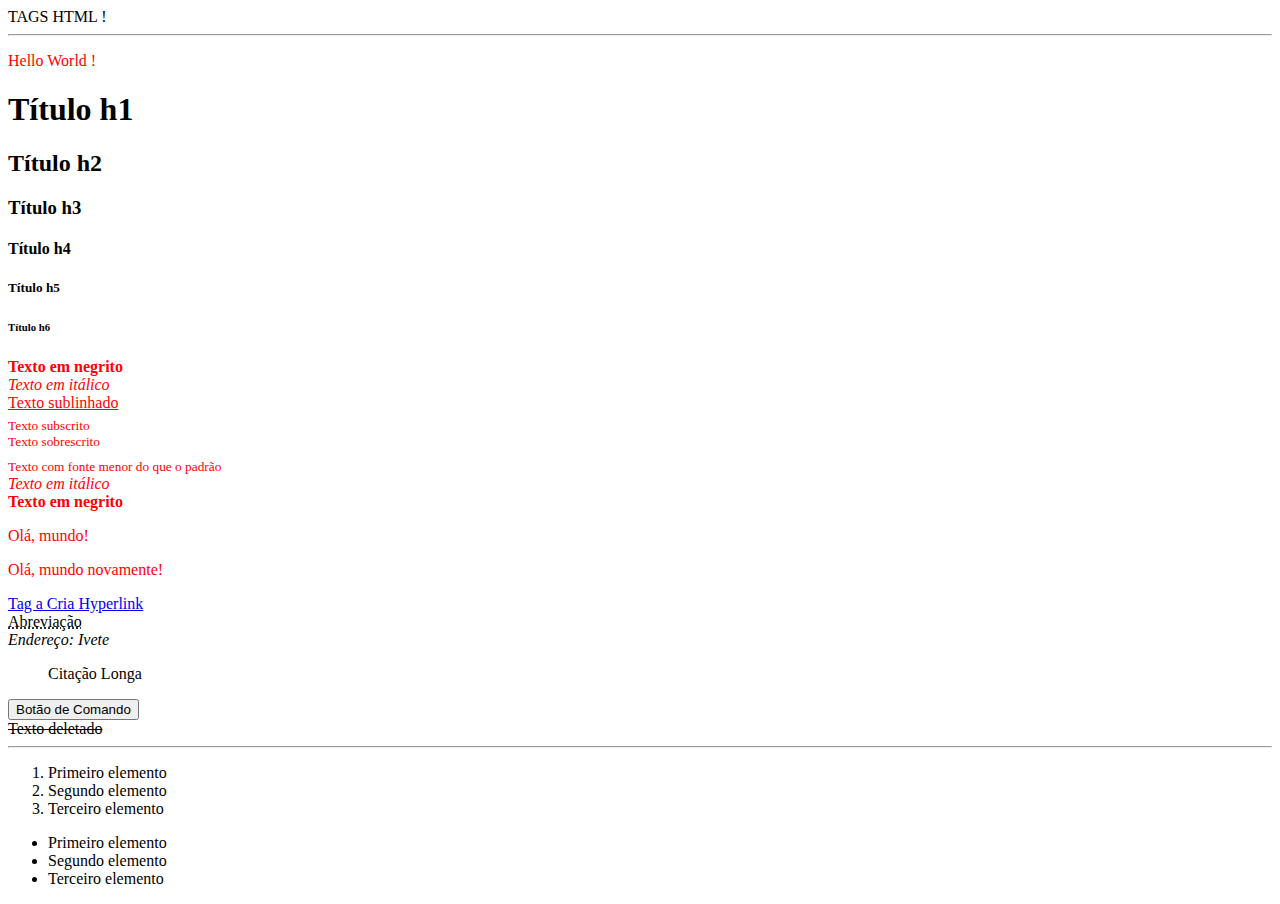
==== index.html @ e8a08720 "finalized" ====
<!DOCTYPE html>
<html lang="pt-br">
<head>
    <meta charset="utf-8">
    <link rel="shortcut icon" href="lupusicon.webp">
    <title>Hello World</title>
    <!-- Aplica a cor vermelha para todos elementos do tipo parágrafo -->
    <style>
        p { color: red; }
    </style> 
</head>
<body>
    
    <header></header>
    
    <div> TAGS HTML !</div>
    <hr>
    <p>Hello World !</p>
    <h1>Título h1</h1>
    <h2>Título h2</h2>
    <h3>Título h3</h3>
    <h4>Título h4</h4>
    <h5>Título h5</h5>
    <h6>Título h6</h6>
    
    <p >
        <b>Texto em negrito</b><br>
        <i>Texto em itálico</i><br>
        <u>Texto sublinhado</u><br>
        <sub>Texto subscrito</sub><br>
        <sup>Texto sobrescrito</sup><br>
        <small>Texto com fonte menor do que o padrão</small><br>
        <em>Texto em itálico</em><br>
        <strong>Texto em negrito</strong>
    </p>

    <p font style="font-family: 'Times New Roman'">Olá, mundo!</p>
    
    <!-- Declarando duas possíveis fontes -->
    <p font style="font-family: 'Helvetica, Arial'">Olá, mundo novamente!</p>

    <a href="#">Tag a Cria Hyperlink</a></br>

    <abbr title="Abreviação">Abreviação</abbr>

    <address>Endereço: Ivete</address>

    <blockquote>Citação Longa</blockquote>

    <button>Botão de Comando</button></br>

    <del> Texto deletado</del>

    <hr>

    <ol>
            <li>Primeiro elemento</li>
            <li>Segundo elemento</li>
            <li>Terceiro elemento</li>
            </ol>
            <!-- Lista não ordenada -->
            <ul>
            <li>Primeiro elemento</li>
            <li>Segundo elemento</li>
            <li>Terceiro elemento</li>
            </ul>
    
    <footer></footer>
    
</body>
</html>
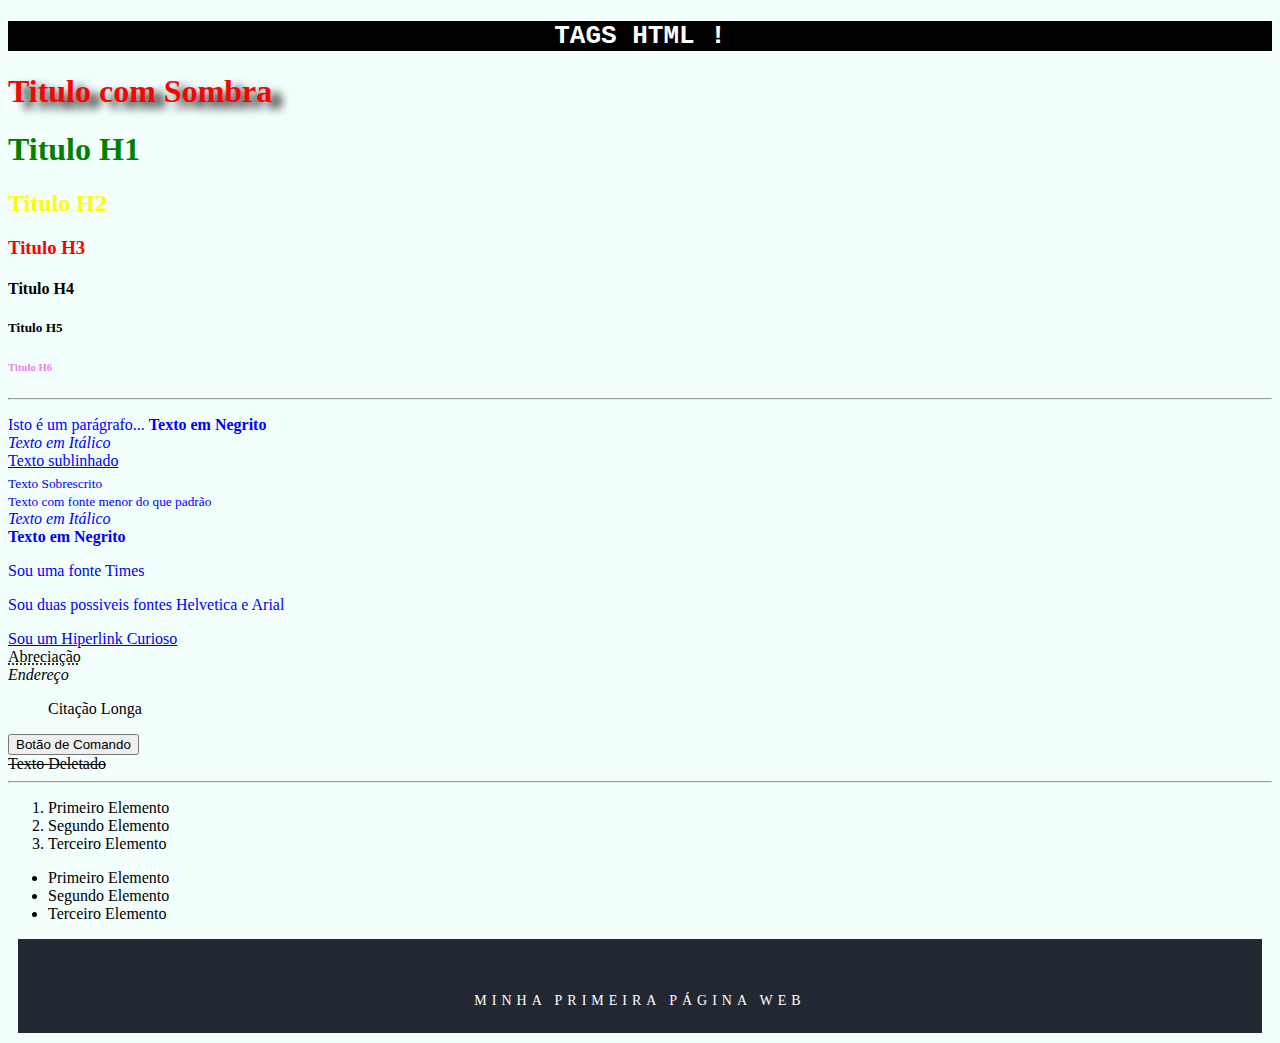
==== commit 9dcc9d25: "update" ====
--- a/index.html
+++ b/index.html
@@ -1,71 +1,138 @@
 <!DOCTYPE html>
-<html lang="pt-br">
+<html lang="pt-BR">
+<meta charset="utf-8">
+<link rel="shorcut icon" href="dev.png">
 <head>
-    <meta charset="utf-8">
-    <link rel="shortcut icon" href="lupusicon.webp">
-    <title>Hello World</title>
-    <!-- Aplica a cor vermelha para todos elementos do tipo parágrafo -->
+    <title>Aula Html</title>
+
+<!-- O Elemento style aplica as regras css para os elementos definidos a seguir-->
     <style>
-        p { color: red; }
-    </style> 
+
+body {
+    background-color: #F2FFFC;
+    font-family: "Crimson Text", serif;
+}
+p{
+    color: blue; 
+}
+h1{
+    color: green;
+
+}
+/* Seletor por classe */
+h1 .h1center {
+ color: white;
+ text-align: center;
+ font-family: monospace;
+ /* A propriedade background-color é especificada como um único valor de color . */
+ background-color:black;
+ 
+}
+ h1 .h1sombra{
+    color: red;
+    text-shadow: 10px 6px 10px black;
+}
+h2{
+    color:yellow;   
+}
+h3{
+    /*Todos os valores abaixo se referem a cor vermelha no CSS, sendo aplicadas de 4 formas diferentes!*/
+    color:red;
+    /* color:#ff0000; */
+    /* color:rgb(255,0,0); */
+    /* color:rgba(255,0,0,1); */
+}
+h6{
+    color:violet
+}
+
+ /* Use este seletor atributo footer em um elemento para atribuir um ID a esse elemento. O nome do ID é de sua escolha porem ele deve ser único no documento. */
+#footer {
+
+  background: #222831;
+  /* A propriedade padding define uma a distância entre o conteúdo de um elemento e suas bordas */
+  padding: 40px 10px 10px;
+  /* A propriedade margin do CSS define a área de margem nos quatro lados do elemento */
+  margin: 10px;
+  
+  
+}
+#footer p {
+  text-align: center;
+  color:white;
+  /* A propriedade CSS letter-spacing específica o comportamento do espaçamento entre caracteres de texto */
+  letter-spacing: 5px;
+  font-size: 14px;
+  text-transform: uppercase;
+}
+    </style>
 </head>
 <body>
+    <!-- O elemento HTML Div define uma divisão ou seção em um documento HTML -->
+<h1><div class="h1center">TAGS HTML !</div></h1>
+<!-- O elemento HTML <span> é um conteiner generico em linha para conteúdo fraseado , que não representa nada por natureza. Ele pode ser usado para agrupar elementos para fins de estilo (usando os atributos class ou id ). -->
+<h1><span class="h1sombra">Titulo com Sombra</span> </span></h1>
+<h1>Titulo H1</h1>
+<h2>Titulo H2</h2>
+<h3>Titulo H3</h3>
+<h4>Titulo H4</h4>
+<h5>Titulo H5</h5>
+<h6>Titulo H6</h6>
+
+<!-- O Elemento hr Destina-se a inserir uma Régua Horizontal (HR é a abreviatura de Horizontal Rule – em inglês) -->
+<hr>
+
+    <p>Isto é um parágrafo...
+        <b>Texto em Negrito</b><br>
+        <i>Texto em Itálico</i><br>
+        <u>Texto sublinhado</u><br>
+        <sub>Texto Sobrescrito</sub><br> 
+        <small>Texto com fonte menor do que padrão</small><br>
+        <em>Texto em Itálico</em><br>
+        <strong>Texto em Negrito</strong><br>
+
+</p>
+
+<p font style="font-family: 'Times New Roman'"">Sou uma fonte Times</p>
     
-    <header></header>
+<p font style="font-family: 'Helvetica, Arial'">Sou duas possiveis fontes Helvetica e Arial</p>
+
+
+<a href="https://www.uol.com.br" target="_blank">Sou um Hiperlink Curioso</a><br>
+
+<abbr title="Abreviação">Abreciação</abbr>
+
+<address>Endereço</address>
+
+<blockquote>Citação Longa</blockquote>
+
+<button>Botão de Comando</button><br>
+
+<del>Texto Deletado</del>
+
+<hr>
+<!-- Lista Ordenada -->
+<ol>
+<li> Primeiro Elemento</li>
+<li>Segundo Elemento</li>
+<li>Terceiro Elemento</li>
+</ol>
+<!-- Lista não Ordenada -->
+<ul>
+    <li>Primeiro Elemento</li>
+    <li>Segundo Elemento</li>
+    <li>Terceiro Elemento</li>
+</ul>
+
+<!-- Footer representa um rodapé -->
+<footer>
+    <div id="footer">
+        <p> Minha Primeira Página Web</p>
+    </div>
+
     
-    <div> TAGS HTML !</div>
-    <hr>
-    <p>Hello World !</p>
-    <h1>Título h1</h1>
-    <h2>Título h2</h2>
-    <h3>Título h3</h3>
-    <h4>Título h4</h4>
-    <h5>Título h5</h5>
-    <h6>Título h6</h6>
-    
-    <p >
-        <b>Texto em negrito</b><br>
-        <i>Texto em itálico</i><br>
-        <u>Texto sublinhado</u><br>
-        <sub>Texto subscrito</sub><br>
-        <sup>Texto sobrescrito</sup><br>
-        <small>Texto com fonte menor do que o padrão</small><br>
-        <em>Texto em itálico</em><br>
-        <strong>Texto em negrito</strong>
-    </p>
+</footer>
 
-    <p font style="font-family: 'Times New Roman'">Olá, mundo!</p>
-    
-    <!-- Declarando duas possíveis fontes -->
-    <p font style="font-family: 'Helvetica, Arial'">Olá, mundo novamente!</p>
-
-    <a href="#">Tag a Cria Hyperlink</a></br>
-
-    <abbr title="Abreviação">Abreviação</abbr>
-
-    <address>Endereço: Ivete</address>
-
-    <blockquote>Citação Longa</blockquote>
-
-    <button>Botão de Comando</button></br>
-
-    <del> Texto deletado</del>
-
-    <hr>
-
-    <ol>
-            <li>Primeiro elemento</li>
-            <li>Segundo elemento</li>
-            <li>Terceiro elemento</li>
-            </ol>
-            <!-- Lista não ordenada -->
-            <ul>
-            <li>Primeiro elemento</li>
-            <li>Segundo elemento</li>
-            <li>Terceiro elemento</li>
-            </ul>
-    
-    <footer></footer>
-    
+   
 </body>
 </html>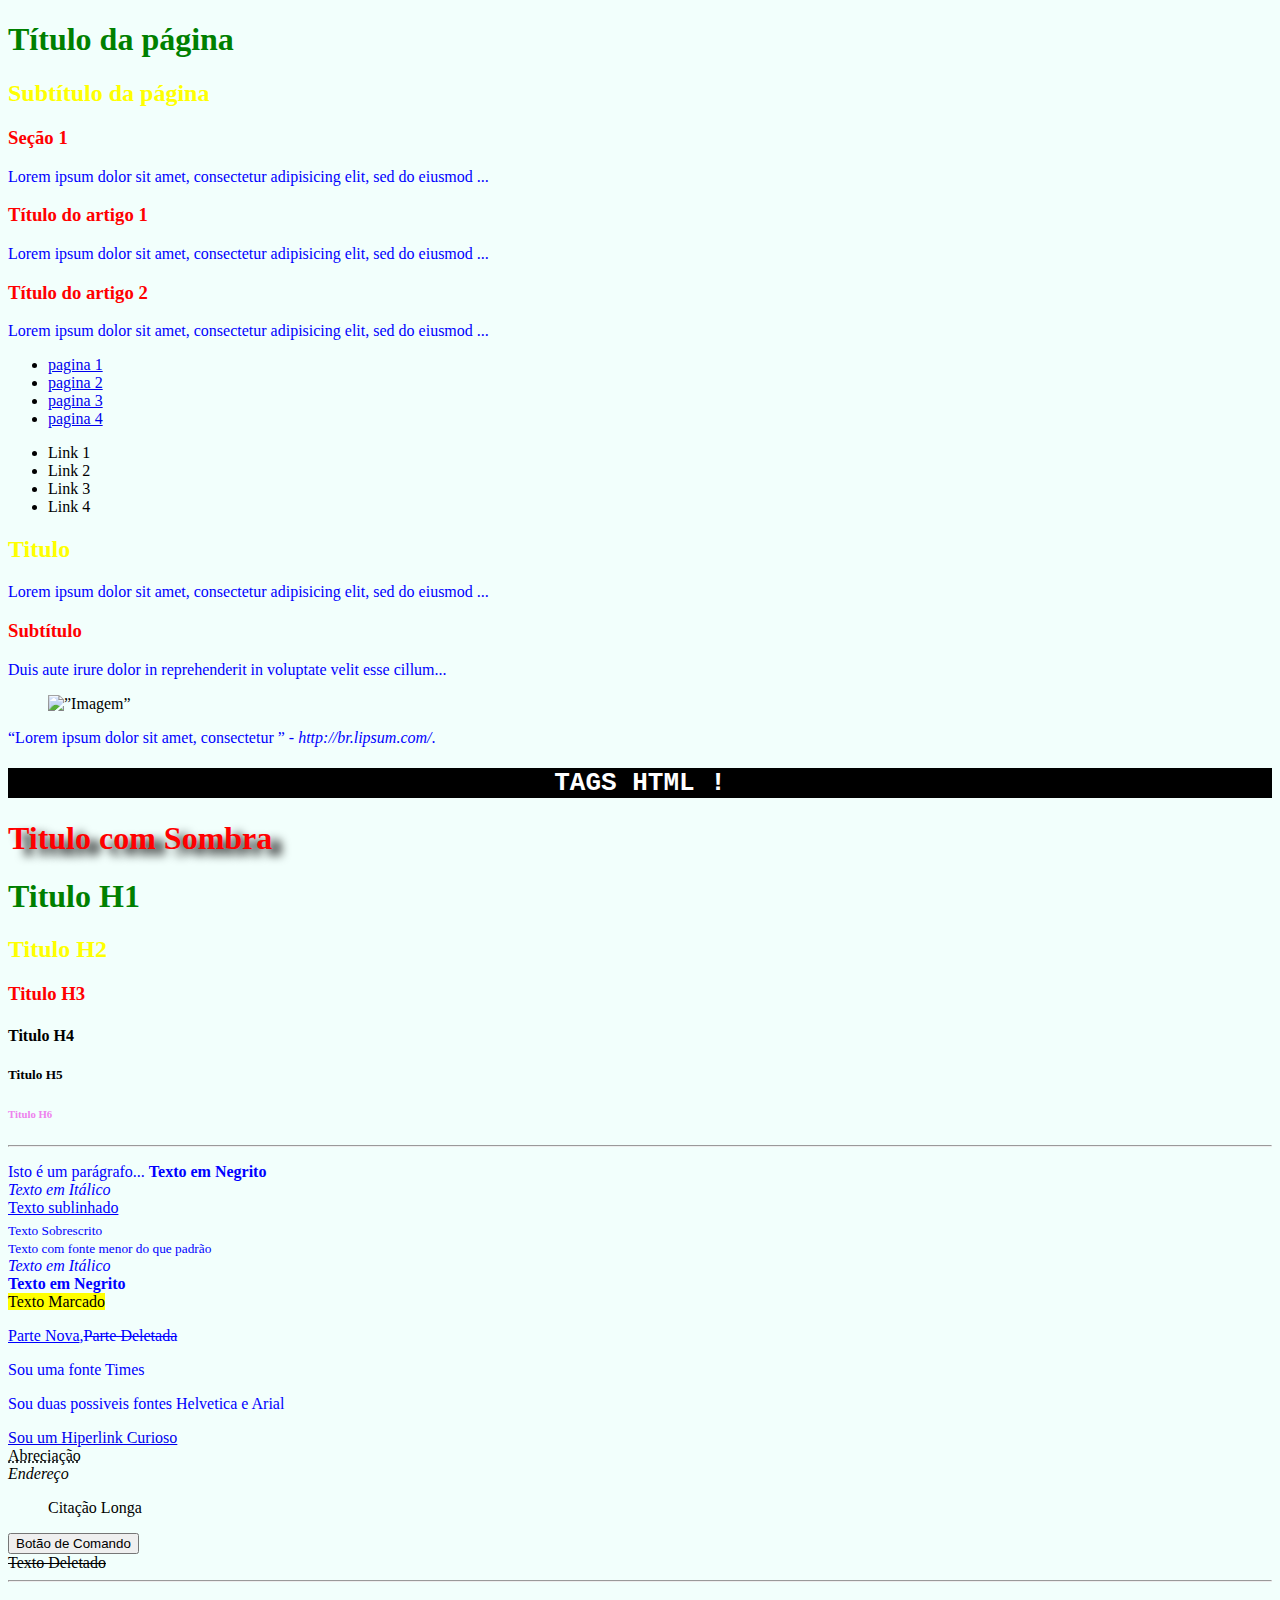
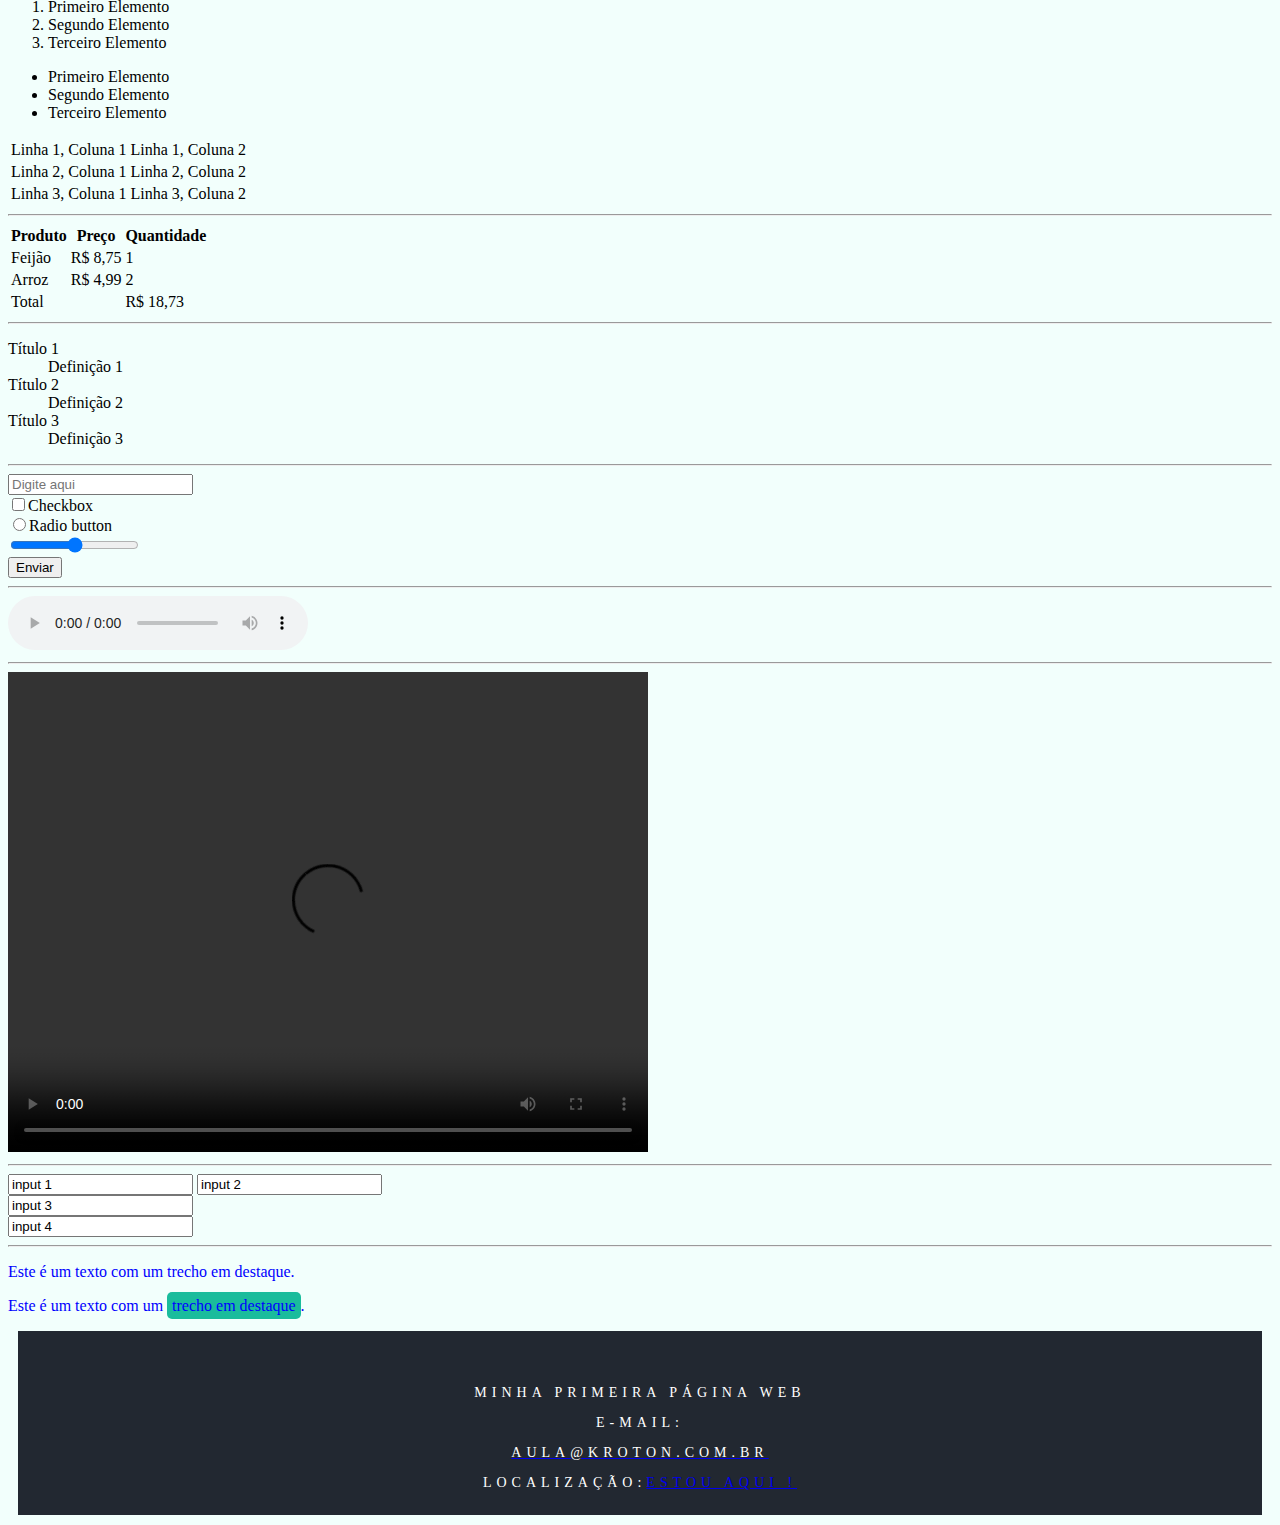
==== commit 1f6c61cd: "update" ====
--- a/index.html
+++ b/index.html
@@ -1,138 +1,315 @@
-<!DOCTYPE html>
-<html lang="pt-BR">
-<meta charset="utf-8">
-<link rel="shorcut icon" href="dev.png">
-<head>
-    <title>Aula Html</title>
-
-<!-- O Elemento style aplica as regras css para os elementos definidos a seguir-->
-    <style>
-
-body {
-    background-color: #F2FFFC;
-    font-family: "Crimson Text", serif;
-}
-p{
-    color: blue; 
-}
-h1{
-    color: green;
-
-}
-/* Seletor por classe */
-h1 .h1center {
- color: white;
- text-align: center;
- font-family: monospace;
- /* A propriedade background-color é especificada como um único valor de color . */
- background-color:black;
- 
-}
- h1 .h1sombra{
-    color: red;
-    text-shadow: 10px 6px 10px black;
-}
-h2{
-    color:yellow;   
-}
-h3{
-    /*Todos os valores abaixo se referem a cor vermelha no CSS, sendo aplicadas de 4 formas diferentes!*/
-    color:red;
-    /* color:#ff0000; */
-    /* color:rgb(255,0,0); */
-    /* color:rgba(255,0,0,1); */
-}
-h6{
-    color:violet
-}
-
- /* Use este seletor atributo footer em um elemento para atribuir um ID a esse elemento. O nome do ID é de sua escolha porem ele deve ser único no documento. */
-#footer {
-
-  background: #222831;
-  /* A propriedade padding define uma a distância entre o conteúdo de um elemento e suas bordas */
-  padding: 40px 10px 10px;
-  /* A propriedade margin do CSS define a área de margem nos quatro lados do elemento */
-  margin: 10px;
-  
-  
-}
-#footer p {
-  text-align: center;
-  color:white;
-  /* A propriedade CSS letter-spacing específica o comportamento do espaçamento entre caracteres de texto */
-  letter-spacing: 5px;
-  font-size: 14px;
-  text-transform: uppercase;
-}
-    </style>
-</head>
-<body>
-    <!-- O elemento HTML Div define uma divisão ou seção em um documento HTML -->
-<h1><div class="h1center">TAGS HTML !</div></h1>
-<!-- O elemento HTML <span> é um conteiner generico em linha para conteúdo fraseado , que não representa nada por natureza. Ele pode ser usado para agrupar elementos para fins de estilo (usando os atributos class ou id ). -->
-<h1><span class="h1sombra">Titulo com Sombra</span> </span></h1>
-<h1>Titulo H1</h1>
-<h2>Titulo H2</h2>
-<h3>Titulo H3</h3>
-<h4>Titulo H4</h4>
-<h5>Titulo H5</h5>
-<h6>Titulo H6</h6>
-
-<!-- O Elemento hr Destina-se a inserir uma Régua Horizontal (HR é a abreviatura de Horizontal Rule – em inglês) -->
-<hr>
-
-    <p>Isto é um parágrafo...
-        <b>Texto em Negrito</b><br>
-        <i>Texto em Itálico</i><br>
-        <u>Texto sublinhado</u><br>
-        <sub>Texto Sobrescrito</sub><br> 
-        <small>Texto com fonte menor do que padrão</small><br>
-        <em>Texto em Itálico</em><br>
-        <strong>Texto em Negrito</strong><br>
-
-</p>
-
-<p font style="font-family: 'Times New Roman'"">Sou uma fonte Times</p>
-    
-<p font style="font-family: 'Helvetica, Arial'">Sou duas possiveis fontes Helvetica e Arial</p>
-
-
-<a href="https://www.uol.com.br" target="_blank">Sou um Hiperlink Curioso</a><br>
-
-<abbr title="Abreviação">Abreciação</abbr>
-
-<address>Endereço</address>
-
-<blockquote>Citação Longa</blockquote>
-
-<button>Botão de Comando</button><br>
-
-<del>Texto Deletado</del>
-
-<hr>
-<!-- Lista Ordenada -->
-<ol>
-<li> Primeiro Elemento</li>
-<li>Segundo Elemento</li>
-<li>Terceiro Elemento</li>
-</ol>
-<!-- Lista não Ordenada -->
-<ul>
-    <li>Primeiro Elemento</li>
-    <li>Segundo Elemento</li>
-    <li>Terceiro Elemento</li>
-</ul>
-
-<!-- Footer representa um rodapé -->
-<footer>
-    <div id="footer">
-        <p> Minha Primeira Página Web</p>
-    </div>
-
-    
-</footer>
-
-   
-</body>
+<!DOCTYPE html>
+<html lang="pt-BR">
+<meta charset="utf-8">
+<link rel="shorcut icon" href="dev.png">
+<head>
+    <title>Aula Html</title>
+
+    <!-- O Elemento style aplica as regras css para os elementos definidos a seguir-->
+    <style>
+        body {
+            background-color: #F2FFFC;
+            font-family: "Crimson Text", serif;
+        }
+        p{
+            color: blue; 
+        }
+        h1{
+            color: green;
+        
+        }
+        /* Seletor por classe */
+        h1 .h1center {
+         color: white;
+         text-align: center;
+         font-family: monospace;
+         /* A propriedade background-color é especificada como um único valor de color . */
+         background-color:black;
+         
+        }
+         h1 .h1sombra{
+            color: red;
+            text-shadow: 10px 6px 10px black;
+        }
+        h2{
+            color:yellow;   
+        }
+        h3{
+            /*Todos os valores abaixo se referem a cor vermelha no CSS, sendo aplicadas de 4 formas diferentes!*/
+            color:red;
+            /* color:#ff0000; */
+            /* color:rgb(255,0,0); */
+            /* color:rgba(255,0,0,1); */
+        }
+        h6{
+            color:violet
+        }
+        
+         /* Use este seletor atributo footer em um elemento para atribuir um ID a esse elemento. O nome do ID é de sua escolha porem ele deve ser único no documento. */
+        #footer {
+        
+          background: #222831;
+          /* A propriedade padding define uma a distância entre o conteúdo de um elemento e suas bordas */
+          padding: 40px 10px 10px;
+          /* A propriedade margin do CSS define a área de margem nos quatro lados do elemento */
+          margin: 10px;
+          
+        }
+        #footer p {
+          text-align: center;
+          color:white;
+          /* A propriedade CSS letter-spacing específica o comportamento do espaçamento entre caracteres de texto */
+          letter-spacing: 5px;
+          font-size: 14px;
+          text-transform: uppercase;
+        }
+            </style>
+
+  <!-- HTML5 Componentes -->
+
+<!-- O <header> é utilizado para representar o cabeçalho de um documento ou seção declarado no HTML. -->
+<header>
+     <h1>Título da página</h1>
+     <h2>Subtítulo da página</h2>
+</header>
+
+<!-- O elemento <section> representa uma seção dentro de um documento e geralmente contém um título -->
+<section>
+    <h3>Seção 1</h3>
+    <p>Lorem ipsum dolor sit amet, consectetur adipisicing elit, sed do eiusmod ...</p>
+</section>
+
+<!-- Utilizamos o elemento <article> quando precisamos declarar um conteúdo que não precisa de outro para fazer sentido em um documento HTML, por exemplo, um artigo em um blog. É recomendado identificar cada <article> com um título -->
+<article>
+    <h3>Título do artigo 1</h3>
+      <p>Lorem ipsum dolor sit amet, consectetur adipisicing elit, sed do eiusmod ...</p>
+</article>              
+<article>
+    <h3>Título do artigo 2</h3>
+      <p>Lorem ipsum dolor sit amet, consectetur adipisicing elit, sed do eiusmod ...</p>
+</article>
+
+<!-- O elemento <nav> é utilizado quando precisamos representar um agrupamento de links de navegação, que, por sua vez, são criados com os elementos <ul>, <li> e <a>. -->
+
+<nav>
+ <ul>       
+ <li><a href=”#”>pagina 1</a></li>
+ <li><a href=”#”>pagina 2</a></li>
+ <li><a href=”#”>pagina 3</a></li>
+ <li><a href=”#”>pagina 4</a></li>
+ </ul>
+</nav>
+
+<!-- O elemento <aside> é utilizado quando precisamos criar um conteúdo de apoio/adicional ao conteúdo principal. Por exemplo, ao falar de HTML semântico, podemos indicar ao leitor outros conteúdos sobre a linguagem HTML como sugestão de leitura complementar. -->
+
+<aside>
+  <nav>
+    <ul>
+        <li>Link 1</li>
+        <li>Link 2</li>
+        <li>Link 3</li>
+        <li>Link 4</li>
+     </ul>
+  </nav>
+</aside>
+
+<!-- O elemento <main> especifica o conteúdo principal e, consequentemente, de maior relevância dentro da página. Para ser considerada bem construída, uma página deve apresentar apenas um conteúdo principal. -->
+
+<main>
+  <h2>Titulo</h2>
+  <p>Lorem ipsum dolor sit amet, consectetur adipisicing elit, sed do eiusmod ...</p>
+  
+  <article>
+     <h3>Subtítulo</h3>
+        <p>Duis aute irure dolor in reprehenderit in voluptate velit esse cillum...</p>
+   </article>
+</main>
+
+<!-- O elemento <figure> é uma marcação de uso específico para a inserção de uma figura. -->
+
+<figure>
+  <img src=”http://meusite.com.br/assets/imagem.jpg” alt=”Imagem”>
+</figure>
+
+<!-- O elemento <cite> é utilizado para declarar que naquele trecho há uma citação, isto é, um trecho de texto que não foi escrito pelo autor do conteúdo.  -->
+
+<p>
+<q>Lorem ipsum dolor sit amet, consectetur </q> - <cite>http://br.lipsum.com/</cite>.
+</p>
+</head>
+<body>
+    <!-- O elemento HTML Div define uma divisão ou seção em um documento HTML -->
+<h1><div class="h1center">TAGS HTML !</div></h1>
+<!-- O elemento HTML <span> é um conteiner generico em linha para conteúdo fraseado , que não representa nada por natureza. Ele pode ser usado para agrupar elementos para fins de estilo (usando os atributos class ou id ). -->
+<h1><span class="h1sombra">Titulo com Sombra</span></h1>
+<h1>Titulo H1</h1>
+<h2>Titulo H2</h2>
+<h3>Titulo H3</h3>
+<h4>Titulo H4</h4>
+<h5>Titulo H5</h5>
+<h6>Titulo H6</h6>
+
+<!-- O Elemento hr Destina-se a inserir uma Régua Horizontal (HR é a abreviatura de Horizontal Rule – em inglês) -->
+<hr>
+
+    <p>Isto é um parágrafo...
+        <b>Texto em Negrito</b><br>
+        <i>Texto em Itálico</i><br>
+        <u>Texto sublinhado</u><br>
+        <sub>Texto Sobrescrito</sub><br> 
+        <small>Texto com fonte menor do que padrão</small><br>
+        <em>Texto em Itálico</em><br>
+        <strong>Texto em Negrito</strong><br>
+        <mark>Texto Marcado</mark>
+        <p> <ins>Parte Nova</ins>,<del>Parte Deletada</del> </p>
+
+</p>
+
+<p font style="font-family: 'Times New Roman'"">Sou uma fonte Times</p>
+    
+<p font style="font-family: 'Helvetica, Arial'">Sou duas possiveis fontes Helvetica e Arial</p>
+
+
+<a href="https://www.uol.com.br" target="_blank">Sou um Hiperlink Curioso</a><br>
+
+<abbr title="Abreviação">Abreciação</abbr>
+
+<address>Endereço</address>
+
+<blockquote>Citação Longa</blockquote>
+
+<button>Botão de Comando</button><br>
+
+<del>Texto Deletado</del>
+
+
+<hr>
+<!-- Lista Ordenada -->
+<ol>
+<li> Primeiro Elemento</li>
+<li>Segundo Elemento</li>
+<li>Terceiro Elemento</li>
+</ol>
+<!-- Lista não Ordenada -->
+<ul>
+    <li>Primeiro Elemento</li>
+    <li>Segundo Elemento</li>
+    <li>Terceiro Elemento</li>
+</ul>
+
+<table>
+    <tr>
+        <td>Linha 1, Coluna 1</td>
+        <td>Linha 1, Coluna 2</td>
+    </tr>
+    <tr>
+        <td>Linha 2, Coluna 1</td>
+        <td>Linha 2, Coluna 2</td>
+    </tr>
+    <tr>
+        <td>Linha 3, Coluna 1</td>
+        <td>Linha 3, Coluna 2</td>
+    </tr>
+</table>
+<hr>
+
+<!-- thead para o cabeçalho; tbody para o corpo; e tfoot para o rodapé -->
+<table>
+    <thead>
+        <tr>
+            <th>Produto</th>
+            <th>Preço</th>
+            <th>Quantidade</th>
+        </tr>
+    </thead>
+    <tbody>
+        <tr>
+            <td>Feijão</td>
+            <td>R$ 8,75</td>
+            <td>1</td>
+        </tr>
+        <tr>
+            <td>Arroz</td>
+            <td>R$ 4,99</td>
+            <td>2</td>
+        </tr>
+    </tbody>
+    <tfoot>
+        <tr>
+            <td>Total</td>
+            <td></td>
+            <td>R$ 18,73</td>
+        </tr>
+    </tfoot>
+</table>
+<hr>
+
+<!-- cada item é composto por um título (dt) e uma definição (dd), semelhante ao que ocorre em dicionários, nos quais temos os verbetes e suas definições -->
+<dl>
+    <dt>Título 1</dt>
+    <dd>Definição 1</dd>
+    <dt>Título 2</dt>
+    <dd>Definição 2</dd>
+    <dt>Título 3</dt>
+    <dd>Definição 3</dd>
+</dl>
+<hr>
+
+<!-- geralmente usamos a tag form para delimitar a área na qual se encontram os campos a serem preenchidos pelo usuário, -->
+<form action="salvar_dados.php" method="post">
+    <input type="text" placeholder="Digite aqui"> <br/>
+    <input type="checkbox">Checkbox <br/>
+    <input type="radio">Radio button <br/>
+    <input type="range"> <br/>
+    <input type="submit" value="Enviar">
+</form>
+<hr>
+
+
+<audio controls src="musica.mp3" >
+    Seu browser não suporta áudio.
+</audio> 
+<hr>
+
+<video width="640" height="480" controls>
+    <source src="video.webm" type="video/webm">
+    <source src="video.mp4" type="video/mp4">
+</video>
+<hr>
+
+
+<!-- Div e Span no HTML
+As tags div e span são duas das mais utilizadas no HTML, com objetivos distintos, porém com grande importância para a composição do layout das páginas e formatação do texto.
+
+As divs são normalmente utilizados para representarem containers para outros elementos, agrupando-os visualmente dentro de um bloco que pode conter dimensões e posição definidas. Por padrão, uma div não possui aparência características visuais definidas, isso precisa ser feito via CSS ao atribuir bordas, cores etc. Sua principal característica, no entanto, é que essa tag representa um elemento do tipo bloco, ou seja, que quando adicionado na página, automaticamente gera uma nova linha no layout (semelhante a um parágrafo), ao invés de ser alocado lateralmente nos demais componentes. -->
+
+
+<input type="text" value="input 1">
+<input type="text" value="input 2">
+<div><input type="text" value="input 3"></div>
+<div><input type="text" value="input 4"></div>
+
+<hr>
+
+<!-- Já a tag span é um elemento do tipo inline, ou seja, quando adicionado na página, ele é inserido lateralmente após os demais componentes, diferente das divs que são elementos do tipo bloco.
+
+Elementos span, por padrão, também não possuem nenhuma característica visual definida, isso precisa ser feito via CSS para destacar ou aplicar uma formatação especial para um certo trecho do texto. Por exemplo, a Listagem 19 demonstra o uso do span em dois casos. No primeiro, a tag não conta com nenhum atributo adicional; no segundo, adicionamos a ela uma aparência diferenciada via CSS. -->
+
+<p>Este é um texto com um <span>
+   trecho em destaque</span>.</p>
+<p>
+    Este é um texto com um <span
+    style="background: #1abc9c; border-radius:5px; padding:5px">
+    trecho em destaque</span>.
+</p>
+
+<!-- Footer representa um rodapé -->
+<footer>
+    <div id="footer">
+        <p> Minha Primeira Página Web</p>
+        <p>E-mail:</p><a href="mailto:aula@kroton.com.br"><p> aula@kroton.com.br </p></a>
+        <p>Localização:<a href="https://www.google.com.br/maps/place/Unopar/@-23.3870037,-51.4515467,17z/data=!3m1!4b1!4m5!3m4!1s0x94eca46c9078f531:0xfda8632394cedceb!8m2!3d-23.3870037!4d-51.449358" target="_blank">Estou aqui !</a></p>
+    </div>
+</footer>
+</body>
 </html>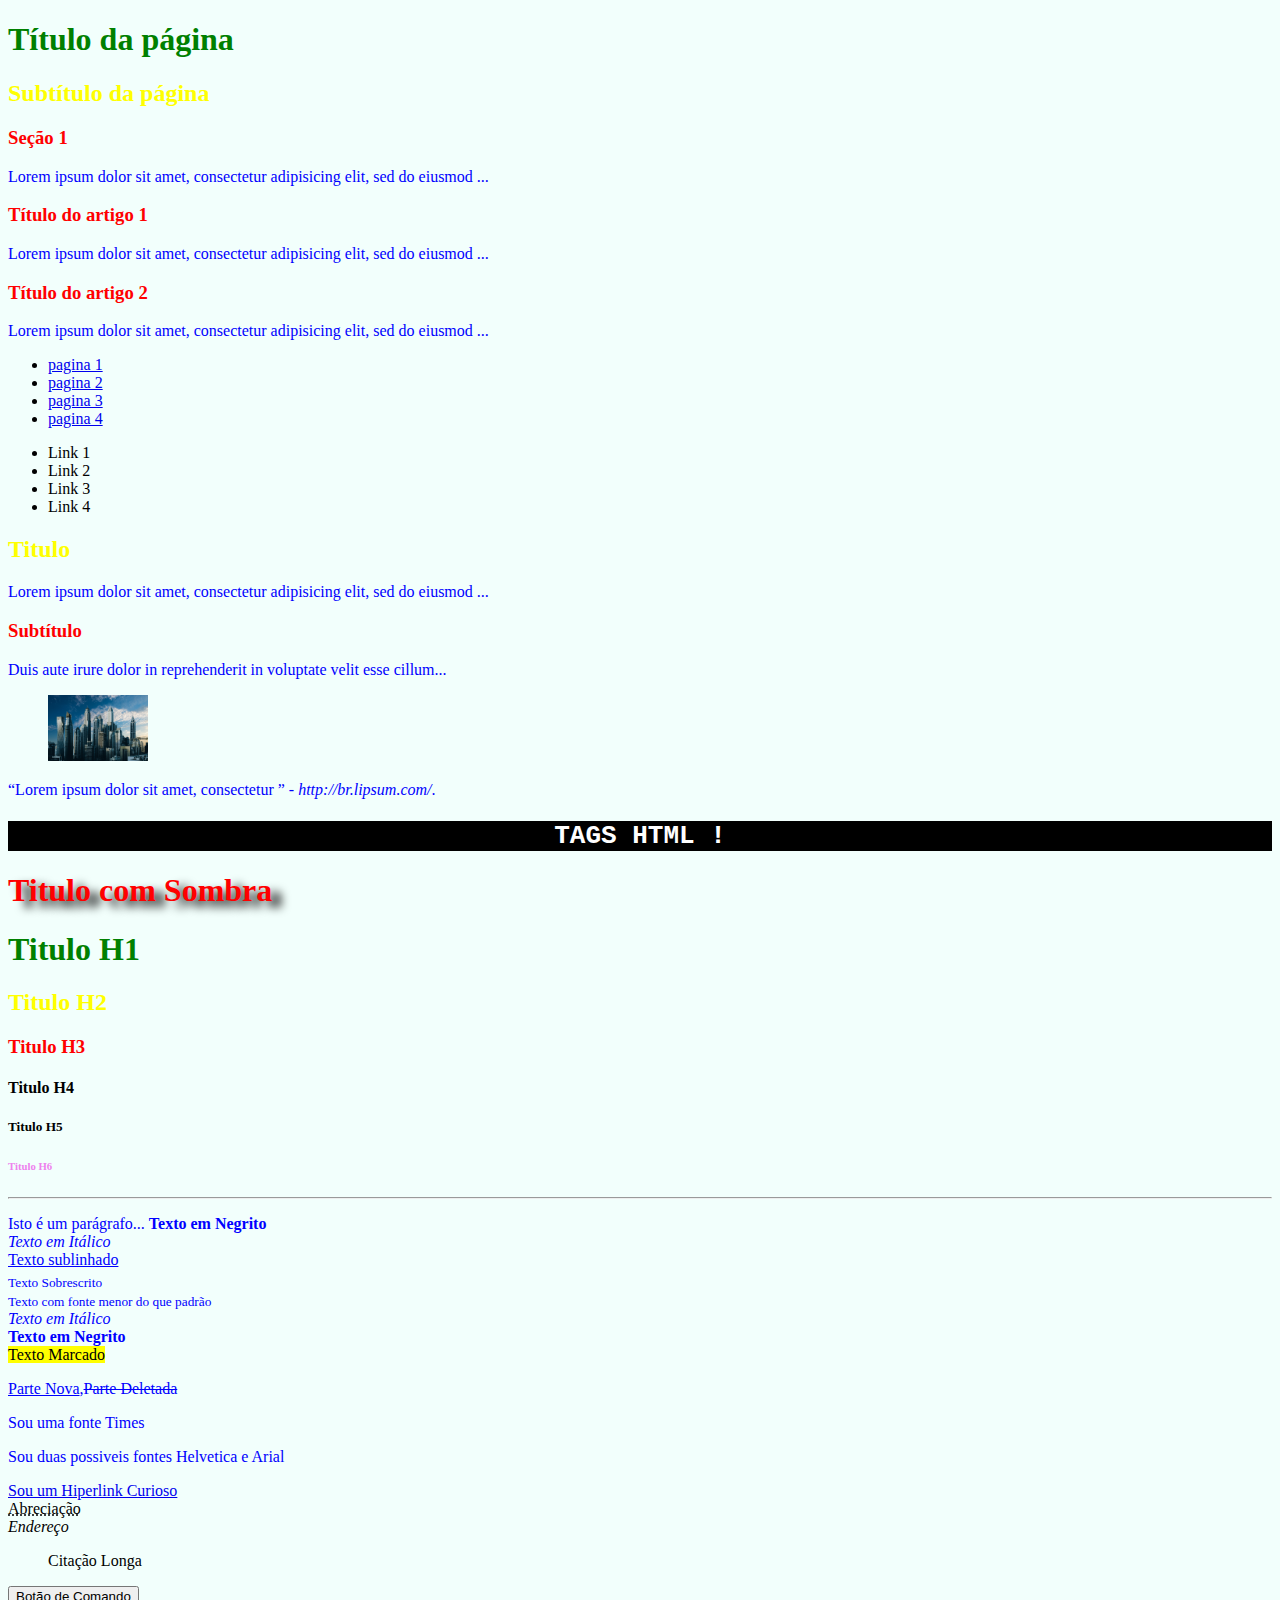
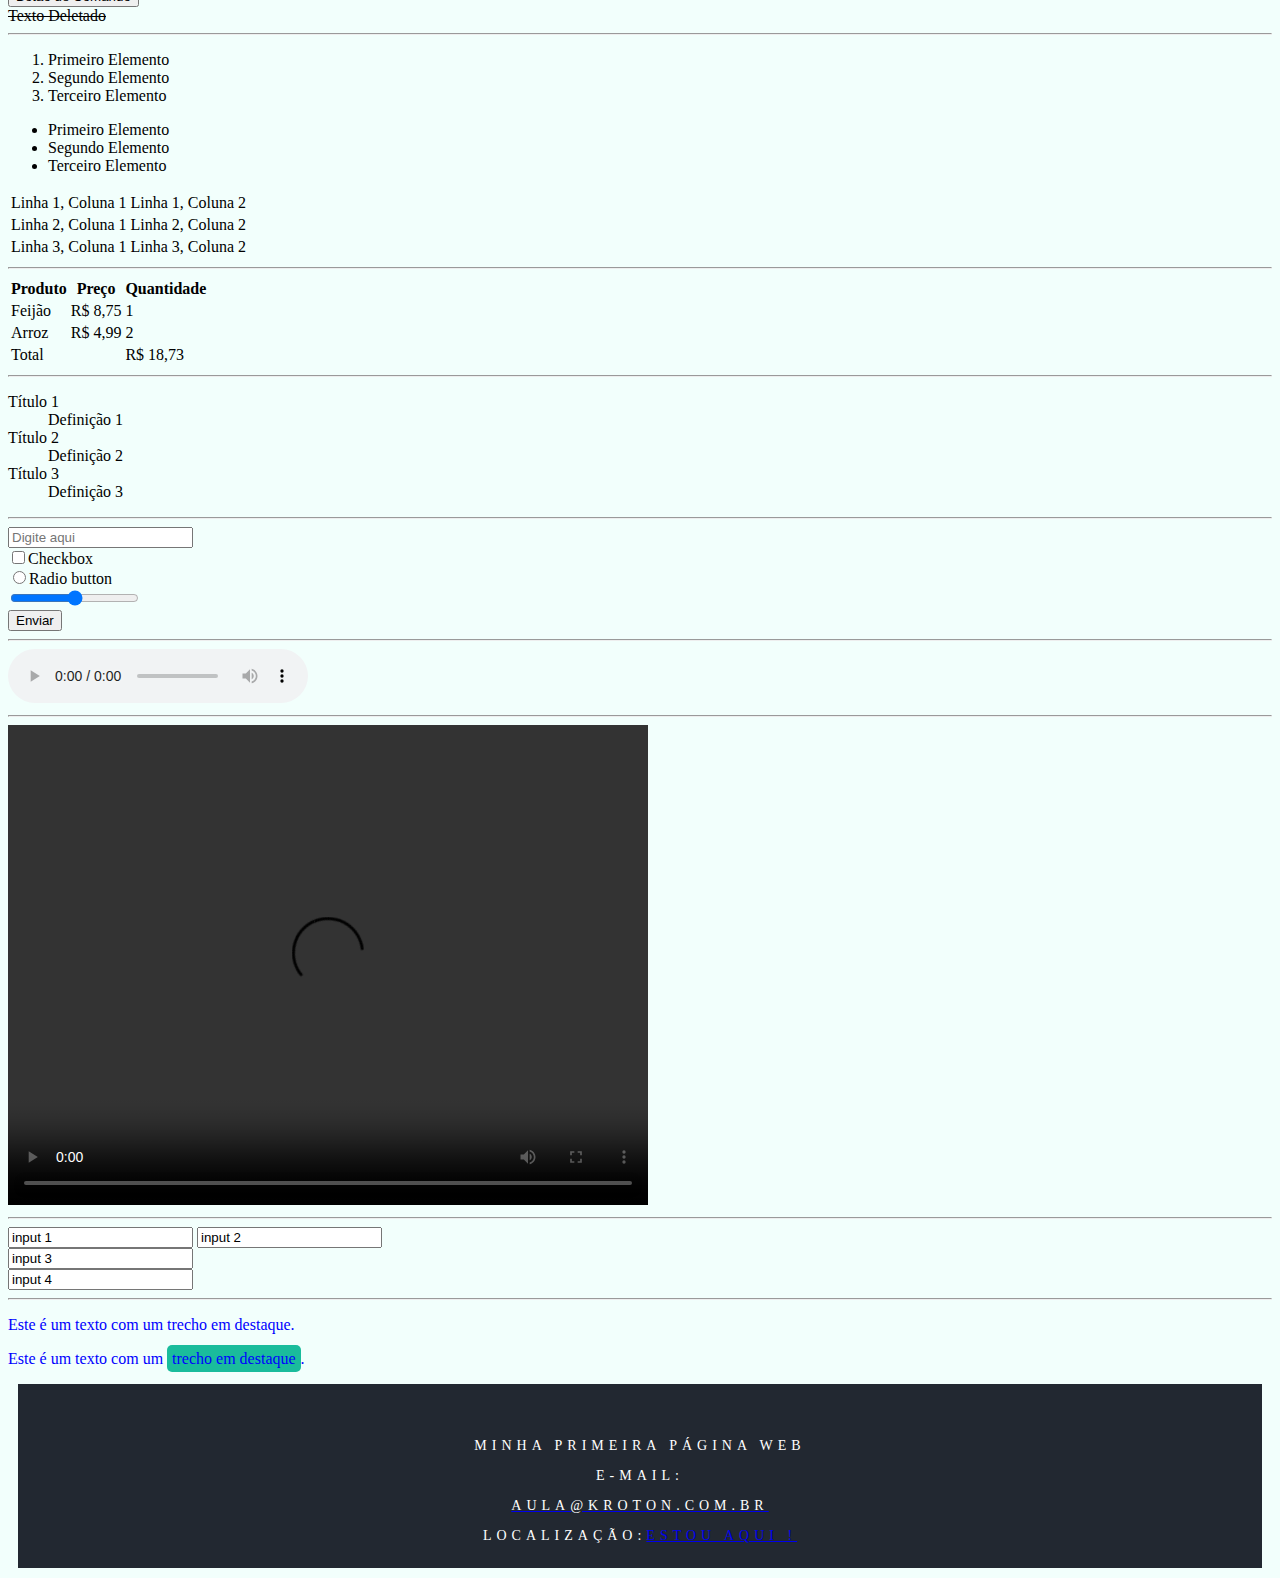
==== commit a561da64: "updates" ====
--- a/index.html
+++ b/index.html
@@ -1,315 +1,332 @@
 <!DOCTYPE html>
 <html lang="pt-BR">
 <meta charset="utf-8">
-<link rel="shorcut icon" href="dev.png">
+<link rel="shorcut icon" href="assets/icons/dev.png">
+<meta http-equiv="X-UA-Compatible" content="IE=edge">
+<meta name="description" content="HTML5 e CSS3 Base">
+<meta name="author" content="@thiagoolopess">
+<meta name="viewport" content="width=device-width, initial-scale=1">
+<!-- <link rel="stylesheet" href="/css/style.min.css"> -->
+<link rel="stylesheet" href="/css/style.css">
+
 <head>
     <title>Aula Html</title>
 
-    <!-- O Elemento style aplica as regras css para os elementos definidos a seguir-->
-    <style>
+    <!-- O Elemento style aplica as regras css para os elementos definidos a seguir - Forma inline de definir CSS-->
+    <!-- <style>
         body {
             background-color: #F2FFFC;
             font-family: "Crimson Text", serif;
         }
-        p{
-            color: blue; 
-        }
-        h1{
+
+        p {
+            color: blue;
+        }
+
+        h1 {
             color: green;
-        
-        }
+        }
+
         /* Seletor por classe */
-        h1 .h1center {
-         color: white;
-         text-align: center;
-         font-family: monospace;
-         /* A propriedade background-color é especificada como um único valor de color . */
-         background-color:black;
-         
-        }
-         h1 .h1sombra{
+        .h1center h1 {
+            color: white;
+            text-align: center;
+            font-family: monospace;
+            /* A propriedade background-color é especificada como um único valor de color . */
+            background-color: black;
+        }
+
+        .h1sombra h1 {
             color: red;
             text-shadow: 10px 6px 10px black;
         }
-        h2{
-            color:yellow;   
-        }
-        h3{
+
+        h2 {
+            color: yellow;
+        }
+
+        h3 {
             /*Todos os valores abaixo se referem a cor vermelha no CSS, sendo aplicadas de 4 formas diferentes!*/
-            color:red;
+            color: red;
             /* color:#ff0000; */
             /* color:rgb(255,0,0); */
             /* color:rgba(255,0,0,1); */
         }
-        h6{
-            color:violet
-        }
-        
-         /* Use este seletor atributo footer em um elemento para atribuir um ID a esse elemento. O nome do ID é de sua escolha porem ele deve ser único no documento. */
+
+        h6 {
+            color: violet
+        }
+
+        /* Use este seletor atributo footer em um elemento para atribuir um ID a esse elemento. O nome do ID é de sua escolha porem ele deve ser único no documento. */
         #footer {
-        
-          background: #222831;
-          /* A propriedade padding define uma a distância entre o conteúdo de um elemento e suas bordas */
-          padding: 40px 10px 10px;
-          /* A propriedade margin do CSS define a área de margem nos quatro lados do elemento */
-          margin: 10px;
-          
-        }
+            background: #222831;
+            /* A propriedade padding define uma a distância entre o conteúdo de um elemento e suas bordas */
+            padding: 40px 10px 10px;
+            /* A propriedade margin do CSS define a área de margem nos quatro lados do elemento */
+            margin: 10px;
+        }
+
         #footer p {
-          text-align: center;
-          color:white;
-          /* A propriedade CSS letter-spacing específica o comportamento do espaçamento entre caracteres de texto */
-          letter-spacing: 5px;
-          font-size: 14px;
-          text-transform: uppercase;
-        }
-            </style>
-
-  <!-- HTML5 Componentes -->
-
-<!-- O <header> é utilizado para representar o cabeçalho de um documento ou seção declarado no HTML. -->
-<header>
-     <h1>Título da página</h1>
-     <h2>Subtítulo da página</h2>
-</header>
-
-<!-- O elemento <section> representa uma seção dentro de um documento e geralmente contém um título -->
-<section>
-    <h3>Seção 1</h3>
-    <p>Lorem ipsum dolor sit amet, consectetur adipisicing elit, sed do eiusmod ...</p>
-</section>
-
-<!-- Utilizamos o elemento <article> quando precisamos declarar um conteúdo que não precisa de outro para fazer sentido em um documento HTML, por exemplo, um artigo em um blog. É recomendado identificar cada <article> com um título -->
-<article>
-    <h3>Título do artigo 1</h3>
-      <p>Lorem ipsum dolor sit amet, consectetur adipisicing elit, sed do eiusmod ...</p>
-</article>              
-<article>
-    <h3>Título do artigo 2</h3>
-      <p>Lorem ipsum dolor sit amet, consectetur adipisicing elit, sed do eiusmod ...</p>
-</article>
-
-<!-- O elemento <nav> é utilizado quando precisamos representar um agrupamento de links de navegação, que, por sua vez, são criados com os elementos <ul>, <li> e <a>. -->
-
-<nav>
- <ul>       
- <li><a href=”#”>pagina 1</a></li>
- <li><a href=”#”>pagina 2</a></li>
- <li><a href=”#”>pagina 3</a></li>
- <li><a href=”#”>pagina 4</a></li>
- </ul>
-</nav>
-
-<!-- O elemento <aside> é utilizado quando precisamos criar um conteúdo de apoio/adicional ao conteúdo principal. Por exemplo, ao falar de HTML semântico, podemos indicar ao leitor outros conteúdos sobre a linguagem HTML como sugestão de leitura complementar. -->
-
-<aside>
-  <nav>
-    <ul>
-        <li>Link 1</li>
-        <li>Link 2</li>
-        <li>Link 3</li>
-        <li>Link 4</li>
-     </ul>
-  </nav>
-</aside>
-
-<!-- O elemento <main> especifica o conteúdo principal e, consequentemente, de maior relevância dentro da página. Para ser considerada bem construída, uma página deve apresentar apenas um conteúdo principal. -->
-
-<main>
-  <h2>Titulo</h2>
-  <p>Lorem ipsum dolor sit amet, consectetur adipisicing elit, sed do eiusmod ...</p>
-  
-  <article>
-     <h3>Subtítulo</h3>
-        <p>Duis aute irure dolor in reprehenderit in voluptate velit esse cillum...</p>
-   </article>
-</main>
-
-<!-- O elemento <figure> é uma marcação de uso específico para a inserção de uma figura. -->
-
-<figure>
-  <img src=”http://meusite.com.br/assets/imagem.jpg” alt=”Imagem”>
-</figure>
-
-<!-- O elemento <cite> é utilizado para declarar que naquele trecho há uma citação, isto é, um trecho de texto que não foi escrito pelo autor do conteúdo.  -->
-
-<p>
-<q>Lorem ipsum dolor sit amet, consectetur </q> - <cite>http://br.lipsum.com/</cite>.
-</p>
+            text-align: center;
+            color: white;
+            /* A propriedade CSS letter-spacing específica o comportamento do espaçamento entre caracteres de texto */
+            letter-spacing: 5px;
+            font-size: 14px;
+            text-transform: uppercase;
+        }
+    </style> -->
+
+    <!-- HTML5 Componentes -->
+
+    <!-- O <header> é utilizado para representar o cabeçalho de um documento ou seção declarado no HTML. -->
+    <header>
+        <h1>Título da página</h1>
+        <h2>Subtítulo da página</h2>
+    </header>
+
+    <!-- O elemento <section> representa uma seção dentro de um documento e geralmente contém um título -->
+    <section>
+        <h3>Seção 1</h3>
+        <p>Lorem ipsum dolor sit amet, consectetur adipisicing elit, sed do eiusmod ...</p>
+    </section>
+
+    <!-- Utilizamos o elemento <article> quando precisamos declarar um conteúdo que não precisa de outro para fazer sentido em um documento HTML, por exemplo, um artigo em um blog. É recomendado identificar cada <article> com um título -->
+    <article>
+        <h3>Título do artigo 1</h3>
+        <p>Lorem ipsum dolor sit amet, consectetur adipisicing elit, sed do eiusmod ...</p>
+    </article>
+    <article>
+        <h3>Título do artigo 2</h3>
+        <p>Lorem ipsum dolor sit amet, consectetur adipisicing elit, sed do eiusmod ...</p>
+    </article>
+
+    <!-- O elemento <nav> é utilizado quando precisamos representar um agrupamento de links de navegação, que, por sua vez, são criados com os elementos <ul>, <li> e <a>. -->
+
+    <nav>
+        <ul>
+            <li><a href="#">pagina 1</a></li>
+            <li><a href="#">pagina 2</a></li>
+            <li><a href="#">pagina 3</a></li>
+            <li><a href="#">pagina 4</a></li>
+        </ul>
+    </nav>
+
+    <!-- O elemento <aside> é utilizado quando precisamos criar um conteúdo de apoio/adicional ao conteúdo principal. Por exemplo, ao falar de HTML semântico, podemos indicar ao leitor outros conteúdos sobre a linguagem HTML como sugestão de leitura complementar. -->
+
+    <aside>
+        <nav>
+            <ul>
+                <li>Link 1</li>
+                <li>Link 2</li>
+                <li>Link 3</li>
+                <li>Link 4</li>
+            </ul>
+        </nav>
+    </aside>
+
+    <!-- O elemento <main> especifica o conteúdo principal e, consequentemente, de maior relevância dentro da página. Para ser considerada bem construída, uma página deve apresentar apenas um conteúdo principal. -->
+
+    <main>
+        <h2>Titulo</h2>
+        <p>Lorem ipsum dolor sit amet, consectetur adipisicing elit, sed do eiusmod ...</p>
+
+        <article>
+            <h3>Subtítulo</h3>
+            <p>Duis aute irure dolor in reprehenderit in voluptate velit esse cillum...</p>
+        </article>
+    </main>
+
+    <!-- O elemento <figure> é uma marcação de uso específico para a inserção de uma figura. -->
+
+    <figure>
+        <img src="assets/images/City-of-the-future.jpg" width="100px" alt="Imagem de cidade do futuro">
+    </figure>
+
+    <!-- O elemento <cite> é utilizado para declarar que naquele trecho há uma citação, isto é, um trecho de texto que não foi escrito pelo autor do conteúdo.  -->
+
+    <p>
+        <q>Lorem ipsum dolor sit amet, consectetur </q> - <cite>http://br.lipsum.com/</cite>.
+    </p>
 </head>
+
 <body>
     <!-- O elemento HTML Div define uma divisão ou seção em um documento HTML -->
-<h1><div class="h1center">TAGS HTML !</div></h1>
-<!-- O elemento HTML <span> é um conteiner generico em linha para conteúdo fraseado , que não representa nada por natureza. Ele pode ser usado para agrupar elementos para fins de estilo (usando os atributos class ou id ). -->
-<h1><span class="h1sombra">Titulo com Sombra</span></h1>
-<h1>Titulo H1</h1>
-<h2>Titulo H2</h2>
-<h3>Titulo H3</h3>
-<h4>Titulo H4</h4>
-<h5>Titulo H5</h5>
-<h6>Titulo H6</h6>
-
-<!-- O Elemento hr Destina-se a inserir uma Régua Horizontal (HR é a abreviatura de Horizontal Rule – em inglês) -->
-<hr>
+    <h1>
+        <div class="h1center">TAGS HTML !</div>
+    </h1>
+    <!-- O elemento HTML <span> é um conteiner generico em linha para conteúdo fraseado , que não representa nada por natureza. Ele pode ser usado para agrupar elementos para fins de estilo (usando os atributos class ou id ). -->
+    <h1><span class="h1sombra">Titulo com Sombra</span></h1>
+    <h1>Titulo H1</h1>
+    <h2>Titulo H2</h2>
+    <h3>Titulo H3</h3>
+    <h4>Titulo H4</h4>
+    <h5>Titulo H5</h5>
+    <h6>Titulo H6</h6>
+
+    <!-- O Elemento hr Destina-se a inserir uma Régua Horizontal (HR é a abreviatura de Horizontal Rule – em inglês) -->
+    <hr>
 
     <p>Isto é um parágrafo...
         <b>Texto em Negrito</b><br>
         <i>Texto em Itálico</i><br>
         <u>Texto sublinhado</u><br>
-        <sub>Texto Sobrescrito</sub><br> 
+        <sub>Texto Sobrescrito</sub><br>
         <small>Texto com fonte menor do que padrão</small><br>
         <em>Texto em Itálico</em><br>
         <strong>Texto em Negrito</strong><br>
         <mark>Texto Marcado</mark>
-        <p> <ins>Parte Nova</ins>,<del>Parte Deletada</del> </p>
-
-</p>
-
-<p font style="font-family: 'Times New Roman'"">Sou uma fonte Times</p>
+    <p> <ins>Parte Nova</ins>,<del>Parte Deletada</del> </p>
+
+    </p>
+
+    <p font style="font-family: 'Times New Roman'">Sou uma fonte Times</p>
     
-<p font style="font-family: 'Helvetica, Arial'">Sou duas possiveis fontes Helvetica e Arial</p>
-
-
-<a href="https://www.uol.com.br" target="_blank">Sou um Hiperlink Curioso</a><br>
-
-<abbr title="Abreviação">Abreciação</abbr>
-
-<address>Endereço</address>
-
-<blockquote>Citação Longa</blockquote>
-
-<button>Botão de Comando</button><br>
-
-<del>Texto Deletado</del>
-
-
-<hr>
-<!-- Lista Ordenada -->
-<ol>
-<li> Primeiro Elemento</li>
-<li>Segundo Elemento</li>
-<li>Terceiro Elemento</li>
-</ol>
-<!-- Lista não Ordenada -->
-<ul>
-    <li>Primeiro Elemento</li>
-    <li>Segundo Elemento</li>
-    <li>Terceiro Elemento</li>
-</ul>
-
-<table>
-    <tr>
-        <td>Linha 1, Coluna 1</td>
-        <td>Linha 1, Coluna 2</td>
-    </tr>
-    <tr>
-        <td>Linha 2, Coluna 1</td>
-        <td>Linha 2, Coluna 2</td>
-    </tr>
-    <tr>
-        <td>Linha 3, Coluna 1</td>
-        <td>Linha 3, Coluna 2</td>
-    </tr>
-</table>
-<hr>
-
-<!-- thead para o cabeçalho; tbody para o corpo; e tfoot para o rodapé -->
-<table>
-    <thead>
+<p font style=" font-family: 'Helvetica, Arial'">Sou duas possiveis fontes Helvetica e Arial</p>
+
+
+<a href=" https://www.uol.com.br" target="_blank">Sou um Hiperlink Curioso</a><br>
+
+        <abbr title="Abreviação">Abreciação</abbr>
+
+    <address>Endereço</address>
+
+    <blockquote>Citação Longa</blockquote>
+
+    <button>Botão de Comando</button><br>
+
+    <del>Texto Deletado</del>
+
+
+    <hr>
+    <!-- Lista Ordenada -->
+    <ol>
+        <li> Primeiro Elemento</li>
+        <li>Segundo Elemento</li>
+        <li>Terceiro Elemento</li>
+    </ol>
+    <!-- Lista não Ordenada -->
+    <ul>
+        <li>Primeiro Elemento</li>
+        <li>Segundo Elemento</li>
+        <li>Terceiro Elemento</li>
+    </ul>
+
+    <table>
         <tr>
-            <th>Produto</th>
-            <th>Preço</th>
-            <th>Quantidade</th>
-        </tr>
-    </thead>
-    <tbody>
-        <tr>
-            <td>Feijão</td>
-            <td>R$ 8,75</td>
-            <td>1</td>
+            <td>Linha 1, Coluna 1</td>
+            <td>Linha 1, Coluna 2</td>
         </tr>
         <tr>
-            <td>Arroz</td>
-            <td>R$ 4,99</td>
-            <td>2</td>
+            <td>Linha 2, Coluna 1</td>
+            <td>Linha 2, Coluna 2</td>
         </tr>
-    </tbody>
-    <tfoot>
         <tr>
-            <td>Total</td>
-            <td></td>
-            <td>R$ 18,73</td>
+            <td>Linha 3, Coluna 1</td>
+            <td>Linha 3, Coluna 2</td>
         </tr>
-    </tfoot>
-</table>
-<hr>
-
-<!-- cada item é composto por um título (dt) e uma definição (dd), semelhante ao que ocorre em dicionários, nos quais temos os verbetes e suas definições -->
-<dl>
-    <dt>Título 1</dt>
-    <dd>Definição 1</dd>
-    <dt>Título 2</dt>
-    <dd>Definição 2</dd>
-    <dt>Título 3</dt>
-    <dd>Definição 3</dd>
-</dl>
-<hr>
-
-<!-- geralmente usamos a tag form para delimitar a área na qual se encontram os campos a serem preenchidos pelo usuário, -->
-<form action="salvar_dados.php" method="post">
-    <input type="text" placeholder="Digite aqui"> <br/>
-    <input type="checkbox">Checkbox <br/>
-    <input type="radio">Radio button <br/>
-    <input type="range"> <br/>
-    <input type="submit" value="Enviar">
-</form>
-<hr>
-
-
-<audio controls src="musica.mp3" >
-    Seu browser não suporta áudio.
-</audio> 
-<hr>
-
-<video width="640" height="480" controls>
-    <source src="video.webm" type="video/webm">
-    <source src="video.mp4" type="video/mp4">
-</video>
-<hr>
-
-
-<!-- Div e Span no HTML
+    </table>
+    <hr>
+
+    <!-- thead para o cabeçalho; tbody para o corpo; e tfoot para o rodapé -->
+    <table>
+        <thead>
+            <tr>
+                <th>Produto</th>
+                <th>Preço</th>
+                <th>Quantidade</th>
+            </tr>
+        </thead>
+        <tbody>
+            <tr>
+                <td>Feijão</td>
+                <td>R$ 8,75</td>
+                <td>1</td>
+            </tr>
+            <tr>
+                <td>Arroz</td>
+                <td>R$ 4,99</td>
+                <td>2</td>
+            </tr>
+        </tbody>
+        <tfoot>
+            <tr>
+                <td>Total</td>
+                <td></td>
+                <td>R$ 18,73</td>
+            </tr>
+        </tfoot>
+    </table>
+    <hr>
+
+    <!-- cada item é composto por um título (dt) e uma definição (dd), semelhante ao que ocorre em dicionários, nos quais temos os verbetes e suas definições -->
+    <dl>
+        <dt>Título 1</dt>
+        <dd>Definição 1</dd>
+        <dt>Título 2</dt>
+        <dd>Definição 2</dd>
+        <dt>Título 3</dt>
+        <dd>Definição 3</dd>
+    </dl>
+    <hr>
+
+    <!-- geralmente usamos a tag form para delimitar a área na qual se encontram os campos a serem preenchidos pelo usuário, -->
+    <form action="salvar_dados.php" method="post">
+        <input type="text" placeholder="Digite aqui"> <br />
+        <input type="checkbox">Checkbox <br />
+        <input type="radio">Radio button <br />
+        <input type="range"> <br />
+        <input type="submit" value="Enviar">
+    </form>
+    <hr>
+
+
+    <audio controls src="musica.mp3">
+        Seu browser não suporta áudio.
+    </audio>
+    <hr>
+
+    <video width="640" height="480" controls>
+        <source src="video.webm" type="video/webm">
+        <source src="video.mp4" type="video/mp4">
+    </video>
+    <hr>
+
+
+    <!-- Div e Span no HTML
 As tags div e span são duas das mais utilizadas no HTML, com objetivos distintos, porém com grande importância para a composição do layout das páginas e formatação do texto.
 
 As divs são normalmente utilizados para representarem containers para outros elementos, agrupando-os visualmente dentro de um bloco que pode conter dimensões e posição definidas. Por padrão, uma div não possui aparência características visuais definidas, isso precisa ser feito via CSS ao atribuir bordas, cores etc. Sua principal característica, no entanto, é que essa tag representa um elemento do tipo bloco, ou seja, que quando adicionado na página, automaticamente gera uma nova linha no layout (semelhante a um parágrafo), ao invés de ser alocado lateralmente nos demais componentes. -->
 
 
-<input type="text" value="input 1">
-<input type="text" value="input 2">
-<div><input type="text" value="input 3"></div>
-<div><input type="text" value="input 4"></div>
-
-<hr>
-
-<!-- Já a tag span é um elemento do tipo inline, ou seja, quando adicionado na página, ele é inserido lateralmente após os demais componentes, diferente das divs que são elementos do tipo bloco.
+    <input type="text" value="input 1">
+    <input type="text" value="input 2">
+    <div><input type="text" value="input 3"></div>
+    <div><input type="text" value="input 4"></div>
+
+    <hr>
+
+    <!-- Já a tag span é um elemento do tipo inline, ou seja, quando adicionado na página, ele é inserido lateralmente após os demais componentes, diferente das divs que são elementos do tipo bloco.
 
 Elementos span, por padrão, também não possuem nenhuma característica visual definida, isso precisa ser feito via CSS para destacar ou aplicar uma formatação especial para um certo trecho do texto. Por exemplo, a Listagem 19 demonstra o uso do span em dois casos. No primeiro, a tag não conta com nenhum atributo adicional; no segundo, adicionamos a ela uma aparência diferenciada via CSS. -->
 
-<p>Este é um texto com um <span>
-   trecho em destaque</span>.</p>
-<p>
-    Este é um texto com um <span
-    style="background: #1abc9c; border-radius:5px; padding:5px">
-    trecho em destaque</span>.
-</p>
-
-<!-- Footer representa um rodapé -->
-<footer>
-    <div id="footer">
-        <p> Minha Primeira Página Web</p>
-        <p>E-mail:</p><a href="mailto:aula@kroton.com.br"><p> aula@kroton.com.br </p></a>
-        <p>Localização:<a href="https://www.google.com.br/maps/place/Unopar/@-23.3870037,-51.4515467,17z/data=!3m1!4b1!4m5!3m4!1s0x94eca46c9078f531:0xfda8632394cedceb!8m2!3d-23.3870037!4d-51.449358" target="_blank">Estou aqui !</a></p>
-    </div>
-</footer>
+    <p>Este é um texto com um <span>
+            trecho em destaque</span>.</p>
+    <p>
+        Este é um texto com um <span style="background: #1abc9c; border-radius:5px; padding:5px">
+            trecho em destaque</span>.
+    </p>
+
+    <!-- Footer representa um rodapé -->
+    <footer>
+        <div id="footer">
+            <p> Minha Primeira Página Web</p>
+            <p>E-mail:</p><a href="mailto:aula@kroton.com.br">
+                <p> aula@kroton.com.br </p>
+            </a>
+            <p>Localização:<a
+                    href="https://www.google.com.br/maps/place/Unopar/@-23.3870037,-51.4515467,17z/data=!3m1!4b1!4m5!3m4!1s0x94eca46c9078f531:0xfda8632394cedceb!8m2!3d-23.3870037!4d-51.449358"
+                    target="_blank">Estou aqui !</a></p>
+        </div>
+    </footer>
 </body>
 </html>--- a/css/style.min.css
+++ b/css/style.min.css
@@ -0,0 +1 @@
+body {background-color: #F2FFFC;font-family: "Crimson Text", serif;}p {color: blue;}h1 {color: green;}h1 .h1center {color: white;text-align: center;font-family: monospace;background-color: black;}h1 .h1sombra {color: red;text-shadow: 10px 6px 10px black;}h2 {color: yellow;}h3 {color: red;}h6 {color: violet }#footer {background: #222831;padding: 40px 10px 10px;margin: 10px;}#footer p {text-align: center;color: white;letter-spacing: 5px;font-size: 14px;text-transform: uppercase;}--- a/css/style.css
+++ b/css/style.css
@@ -0,0 +1,64 @@
+body {
+    background-color: #F2FFFC;
+    font-family: "Crimson Text", serif;
+}
+
+p {
+    color: blue;
+}
+
+h1 {
+    color: green;
+
+}
+
+/* Seletor por classe */
+h1 .h1center  {
+    color: white;
+    text-align: center;
+    font-family: monospace;
+    /* A propriedade background-color é especificada como um único valor de color . */
+    background-color: black;
+
+}
+
+h1 .h1sombra  {
+    color: red;
+    text-shadow: 10px 6px 10px black;
+}
+
+h2 {
+    color: yellow;
+}
+
+h3 {
+    /*Todos os valores abaixo se referem a cor vermelha no CSS, sendo aplicadas de 4 formas diferentes!*/
+    color: red;
+    /* color:#ff0000; */
+    /* color:rgb(255,0,0); */
+    /* color:rgba(255,0,0,1); */
+}
+
+h6 {
+    color: violet
+}
+
+/* Use este seletor atributo footer em um elemento para atribuir um ID a esse elemento. O nome do ID é de sua escolha porem ele deve ser único no documento. */
+#footer {
+
+    background: #222831;
+    /* A propriedade padding define uma a distância entre o conteúdo de um elemento e suas bordas */
+    padding: 40px 10px 10px;
+    /* A propriedade margin do CSS define a área de margem nos quatro lados do elemento */
+    margin: 10px;
+
+}
+
+#footer p {
+    text-align: center;
+    color: white;
+    /* A propriedade CSS letter-spacing específica o comportamento do espaçamento entre caracteres de texto */
+    letter-spacing: 5px;
+    font-size: 14px;
+    text-transform: uppercase;
+}